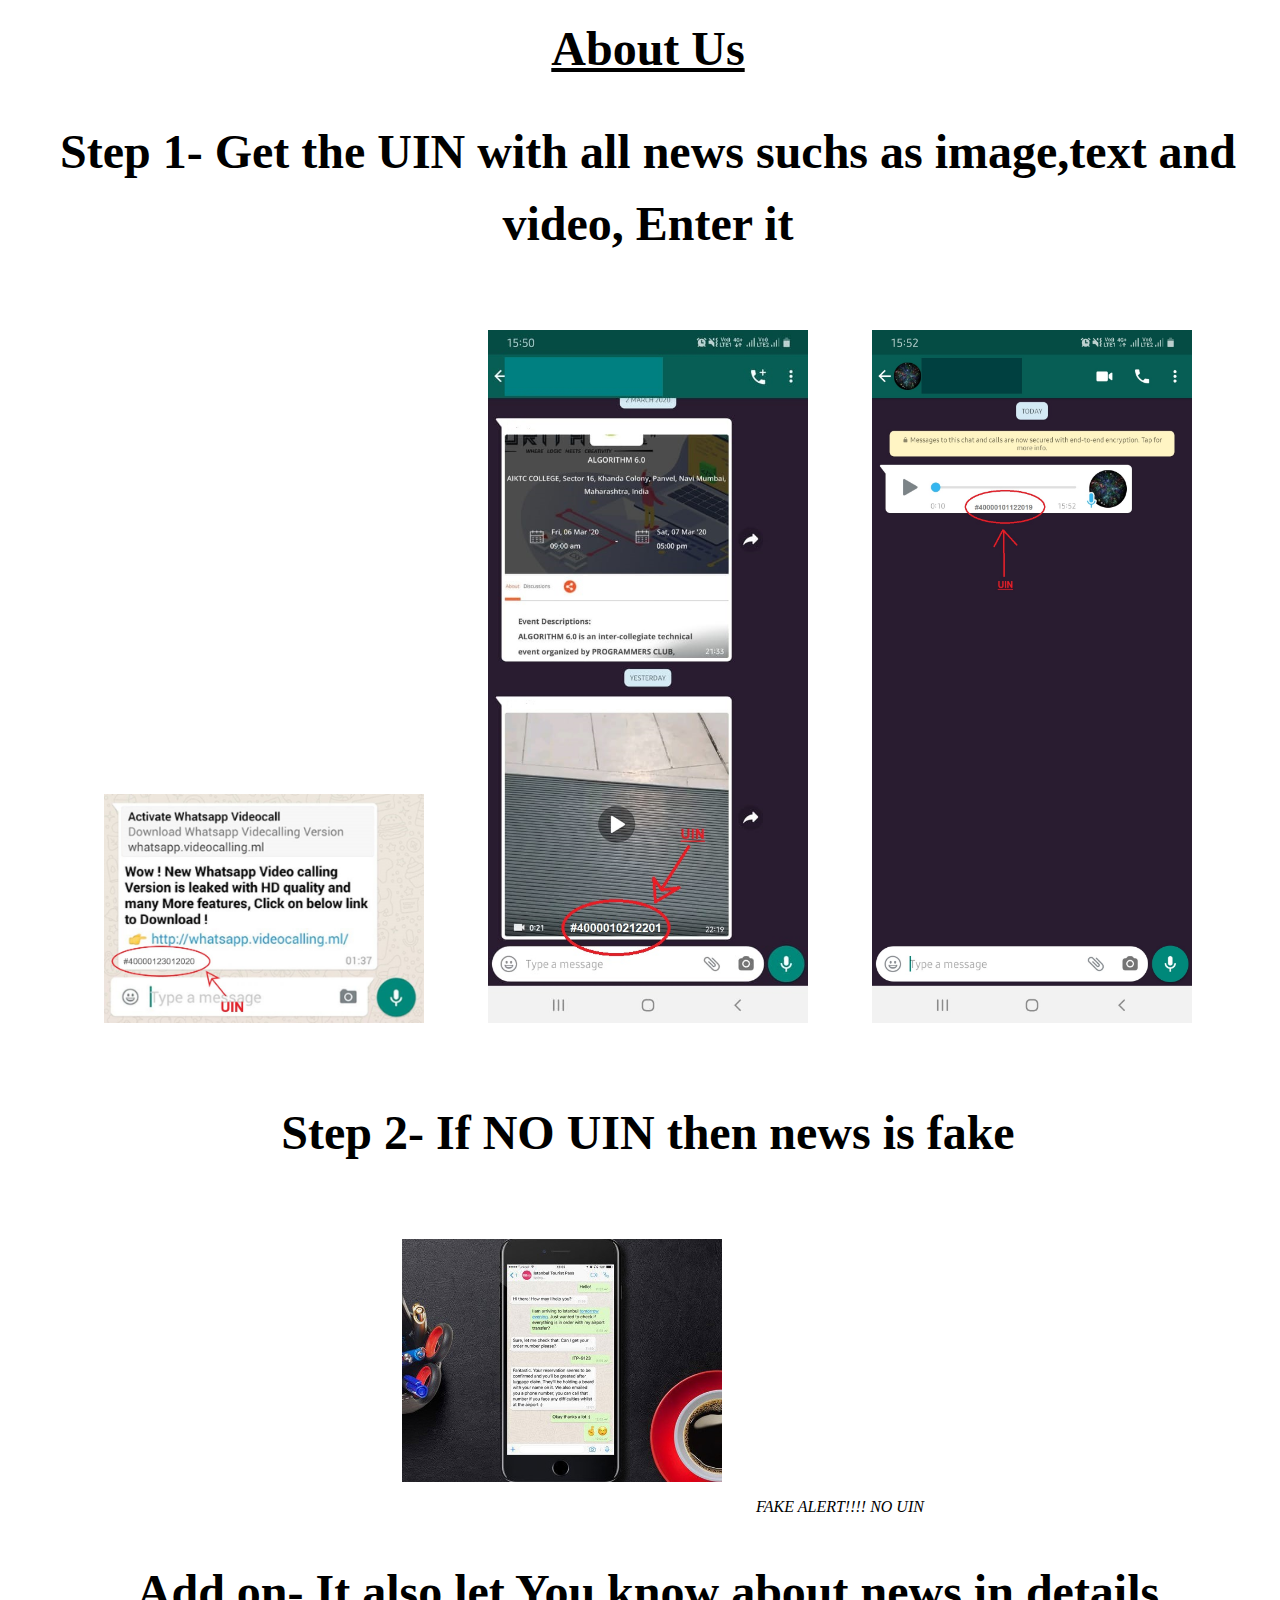
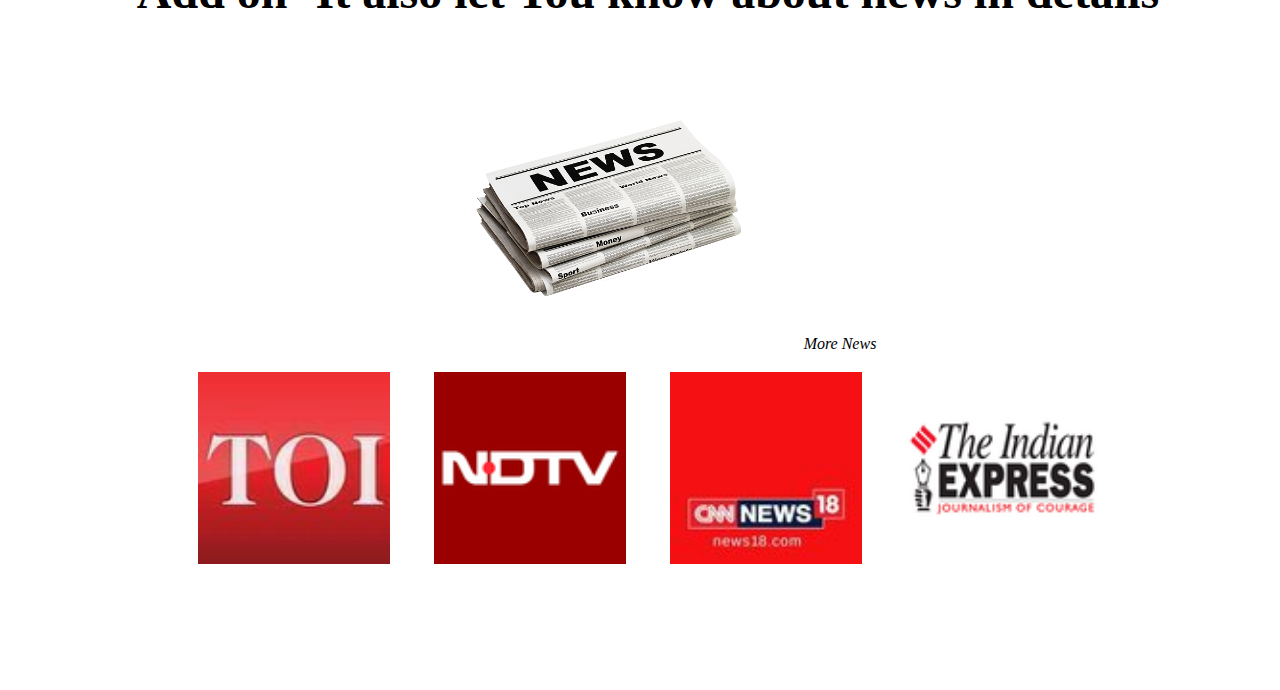
==== aboutus.html @ 9338a334 "Add files via upload" ====
<!DOCTYPE html>
<html>
<head>
<meta name="viewport" content="width=device-width, initial-scale=1">
    <style>
    
    body {
  font-family: "Montserrat";
  text-align: center;
}

h1, h2, h3, h4, h5, h6 {
  font-family: "Montserrat-Bold";
}

p {
  color: #8f8f8f;
}
    /* Testimonial Section */

#testimonials {
   background-image: url("Images/bg-01.jpg") ;width: 1280px;
}

.testimonial-text {
  font-size: 3rem;
  line-height: 1.5;
}

.testimonial-image {
  width: 25%;

  margin: 30px;
}


#press {
 
     background-image: url("Images/bg-01.jpg");
  padding-bottom: 5%; width: 1280px;
}

.press-logo {
  width: 15%;
  margin: 20px 20px 50px;
}

    </style>

    
    <body>
    
<section class="colored-section" id="testimonials">

    <div id="testimonial-carousel" class="carousel slide" data-ride="false">
      <div class="carousel-inner">
        <div class="carousel-item active container-fluid">
            <h1 align="center">     <font size="+20"><u>About Us</u></font></h1>
          <h2 class="testimonial-text">Step 1- Get the UIN with all news suchs as image,text and video, Enter it </h2>
          <img class="testimonial-image" src="images/textUIN.jpg" alt="textUIN">

          <img class="testimonial-image" src="images/videoUIN.jpg" alt="VideoUIN">

          <img class="testimonial-image" src="images/voiceUIN.jpeg" alt="VoiceUIN">


        </div>
        <div class="carousel-item container-fluid">
          <h2 class="testimonial-text">Step 2- If NO UIN then news is fake </h2>
          <img class="testimonial-image" src="images/noUIN.jpg" alt="no UIN image">

          <em>FAKE ALERT!!!! NO UIN</em>
        </div>
        <div class="carousel-item container-fluid">
          <h2 class="testimonial-text">Add on- It also let You know about news in details</h2>
          <img class="testimonial-image" src="images/news.png" alt="lady-profile">
          <em>More News</em>
        </div>
      </div>
      <a class="carousel-control-prev" href="#testimonial-carousel" role="button" data-slide="prev">
        <span class="carousel-control-prev-icon"></span>
      </a>
      <a class="carousel-control-next" href="#testimonial-carousel" role="button" data-slide="next">
        <span class="carousel-control-next-icon"></span>
      </a>
    </div>

  </section>


  <!-- Press -->

  <section class="colored-section" id="press">
    <img class="press-logo" src="images/toi.jpg" alt="tc-logo">
    <img class="press-logo" src="images/ndtv.jpg" alt="tnw-logo">
    <img class="press-logo" src="images/news18.jpg" alt="biz-insider-logo">
    <img class="press-logo" src="images/tie.jpg" alt="mashable-logo">

  </section>
    
    </body>
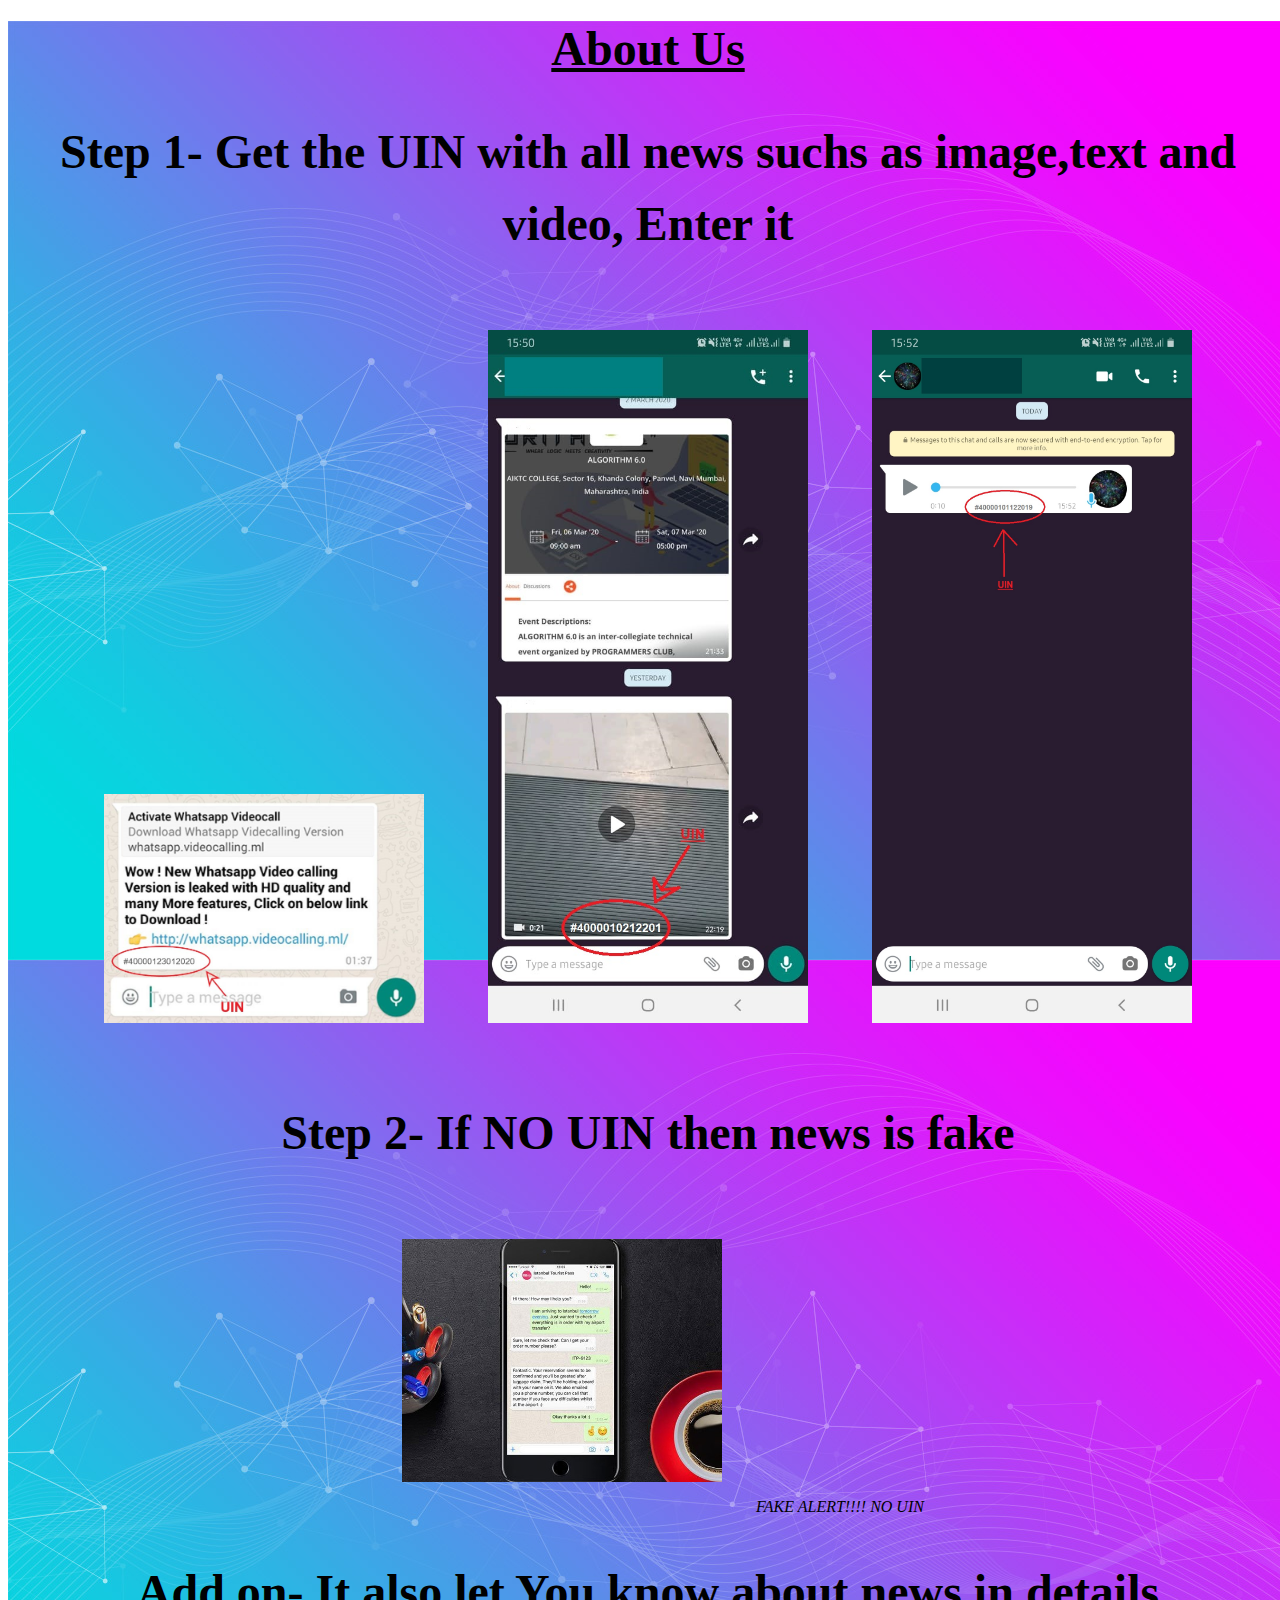
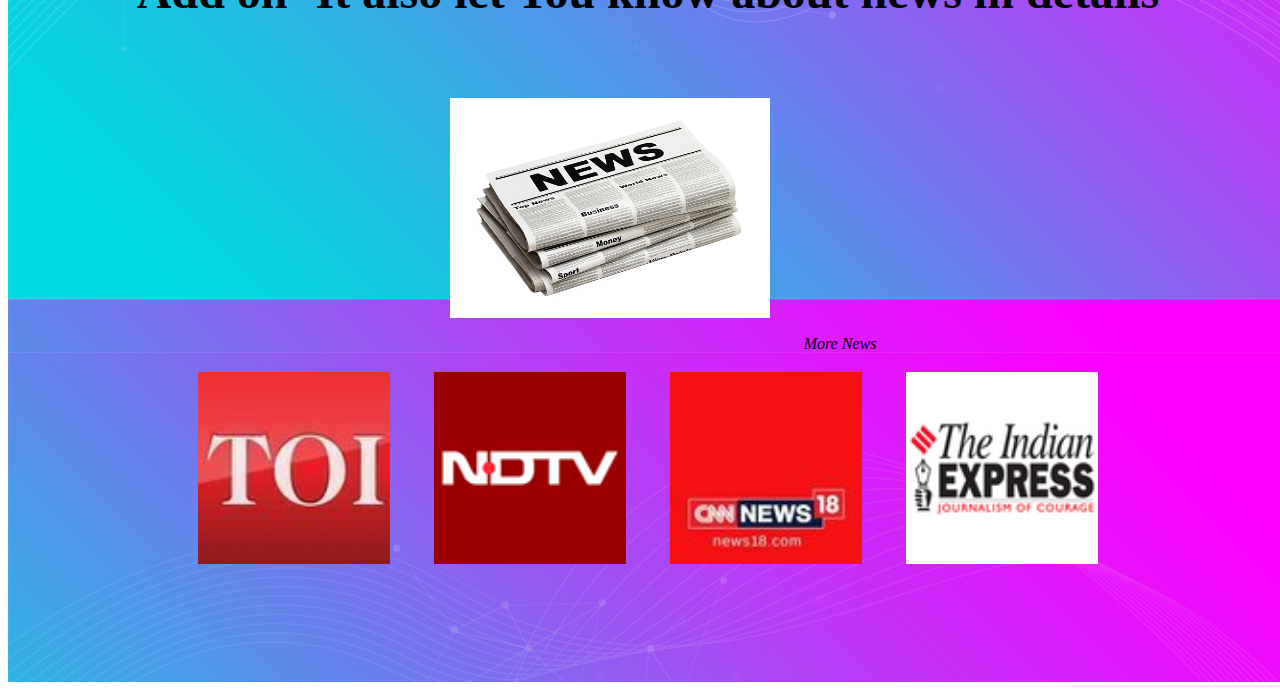
==== commit 7d785cdd: "Add files via upload" ====
--- a/aboutus.html
+++ b/aboutus.html
@@ -3,7 +3,7 @@
 <head>
 <meta name="viewport" content="width=device-width, initial-scale=1">
     <style>
-    
+
     body {
   font-family: "Montserrat";
   text-align: center;
@@ -19,7 +19,7 @@
     /* Testimonial Section */
 
 #testimonials {
-   background-image: url("Images/bg-01.jpg") ;width: 1280px;
+   background-image: url("images/bg-01.jpg") ;width: 1280px;
 }
 
 .testimonial-text {
@@ -35,8 +35,8 @@
 
 
 #press {
- 
-     background-image: url("Images/bg-01.jpg");
+
+     background-image: url("images/bg-01.jpg");
   padding-bottom: 5%; width: 1280px;
 }
 
@@ -47,9 +47,9 @@
 
     </style>
 
-    
+
     <body>
-    
+
 <section class="colored-section" id="testimonials">
 
     <div id="testimonial-carousel" class="carousel slide" data-ride="false">
@@ -97,5 +97,5 @@
     <img class="press-logo" src="images/tie.jpg" alt="mashable-logo">
 
   </section>
-    
-    </body>+
+    </body>
